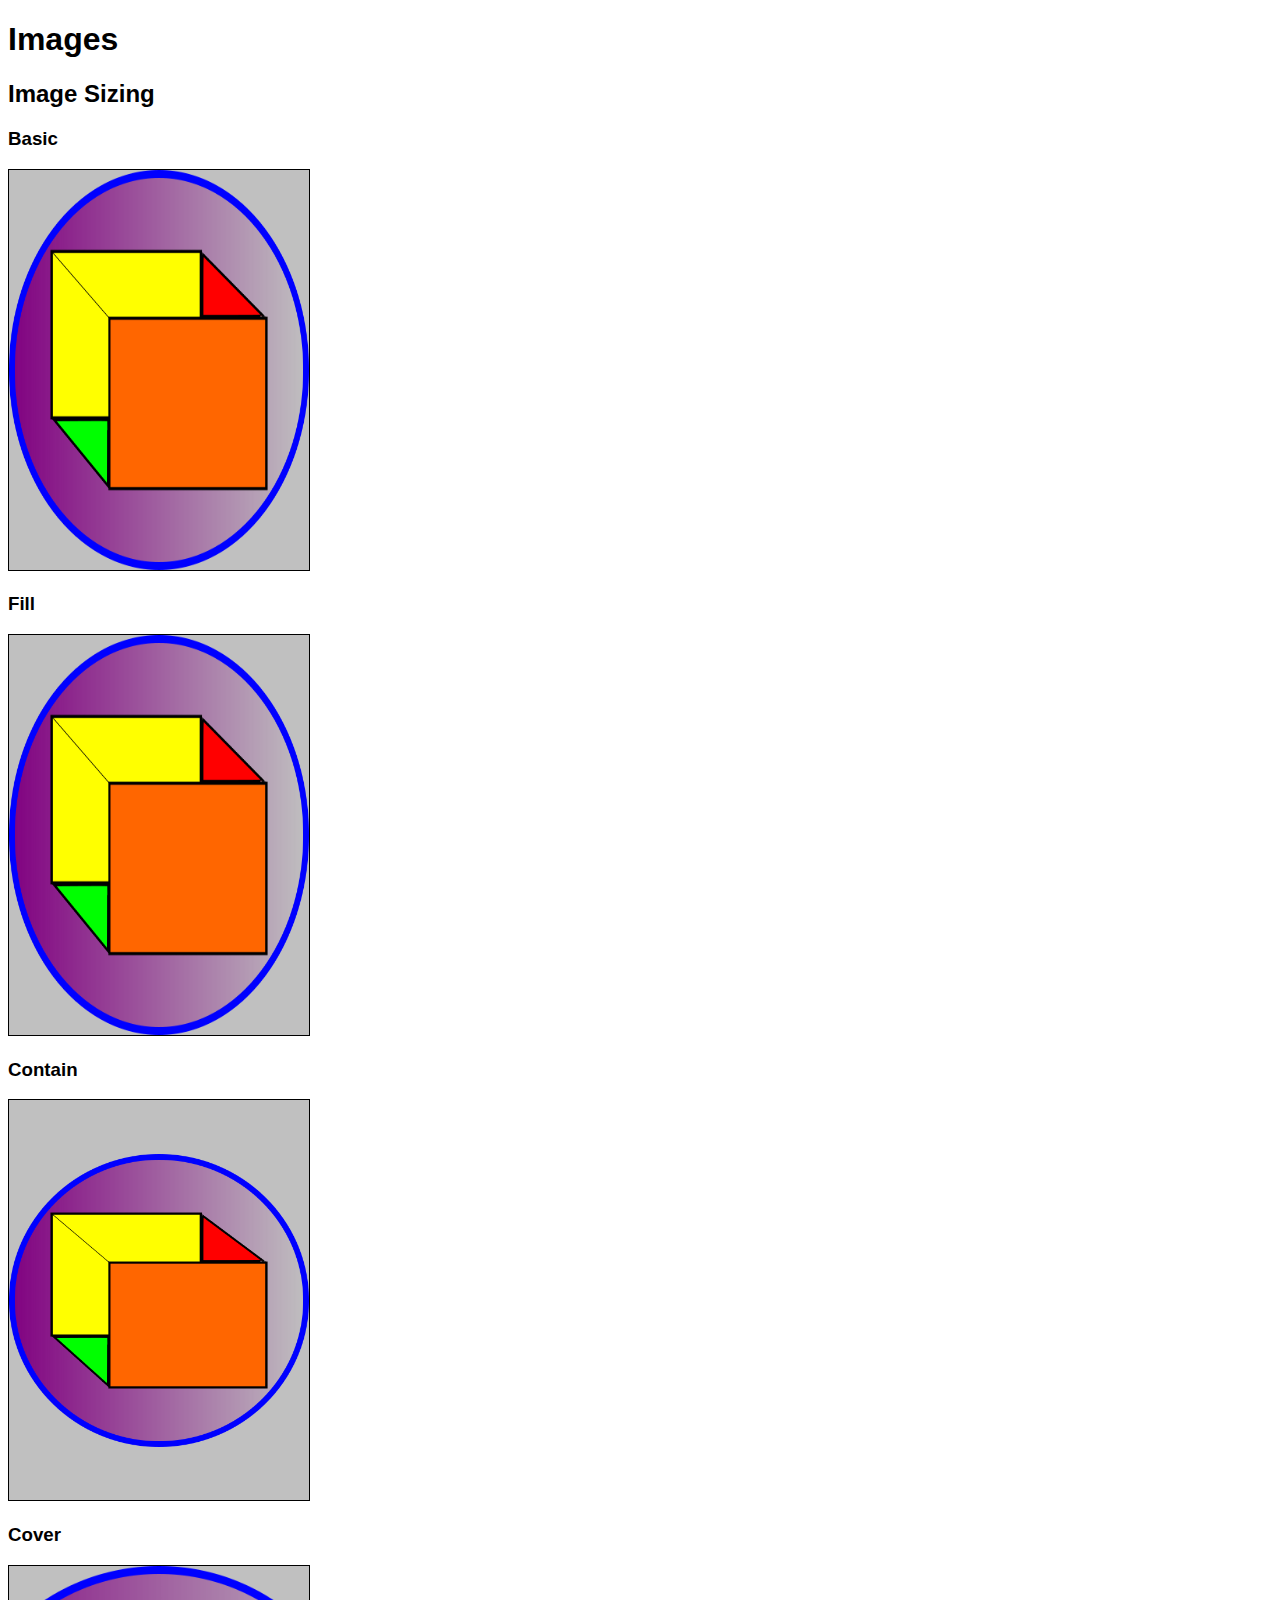
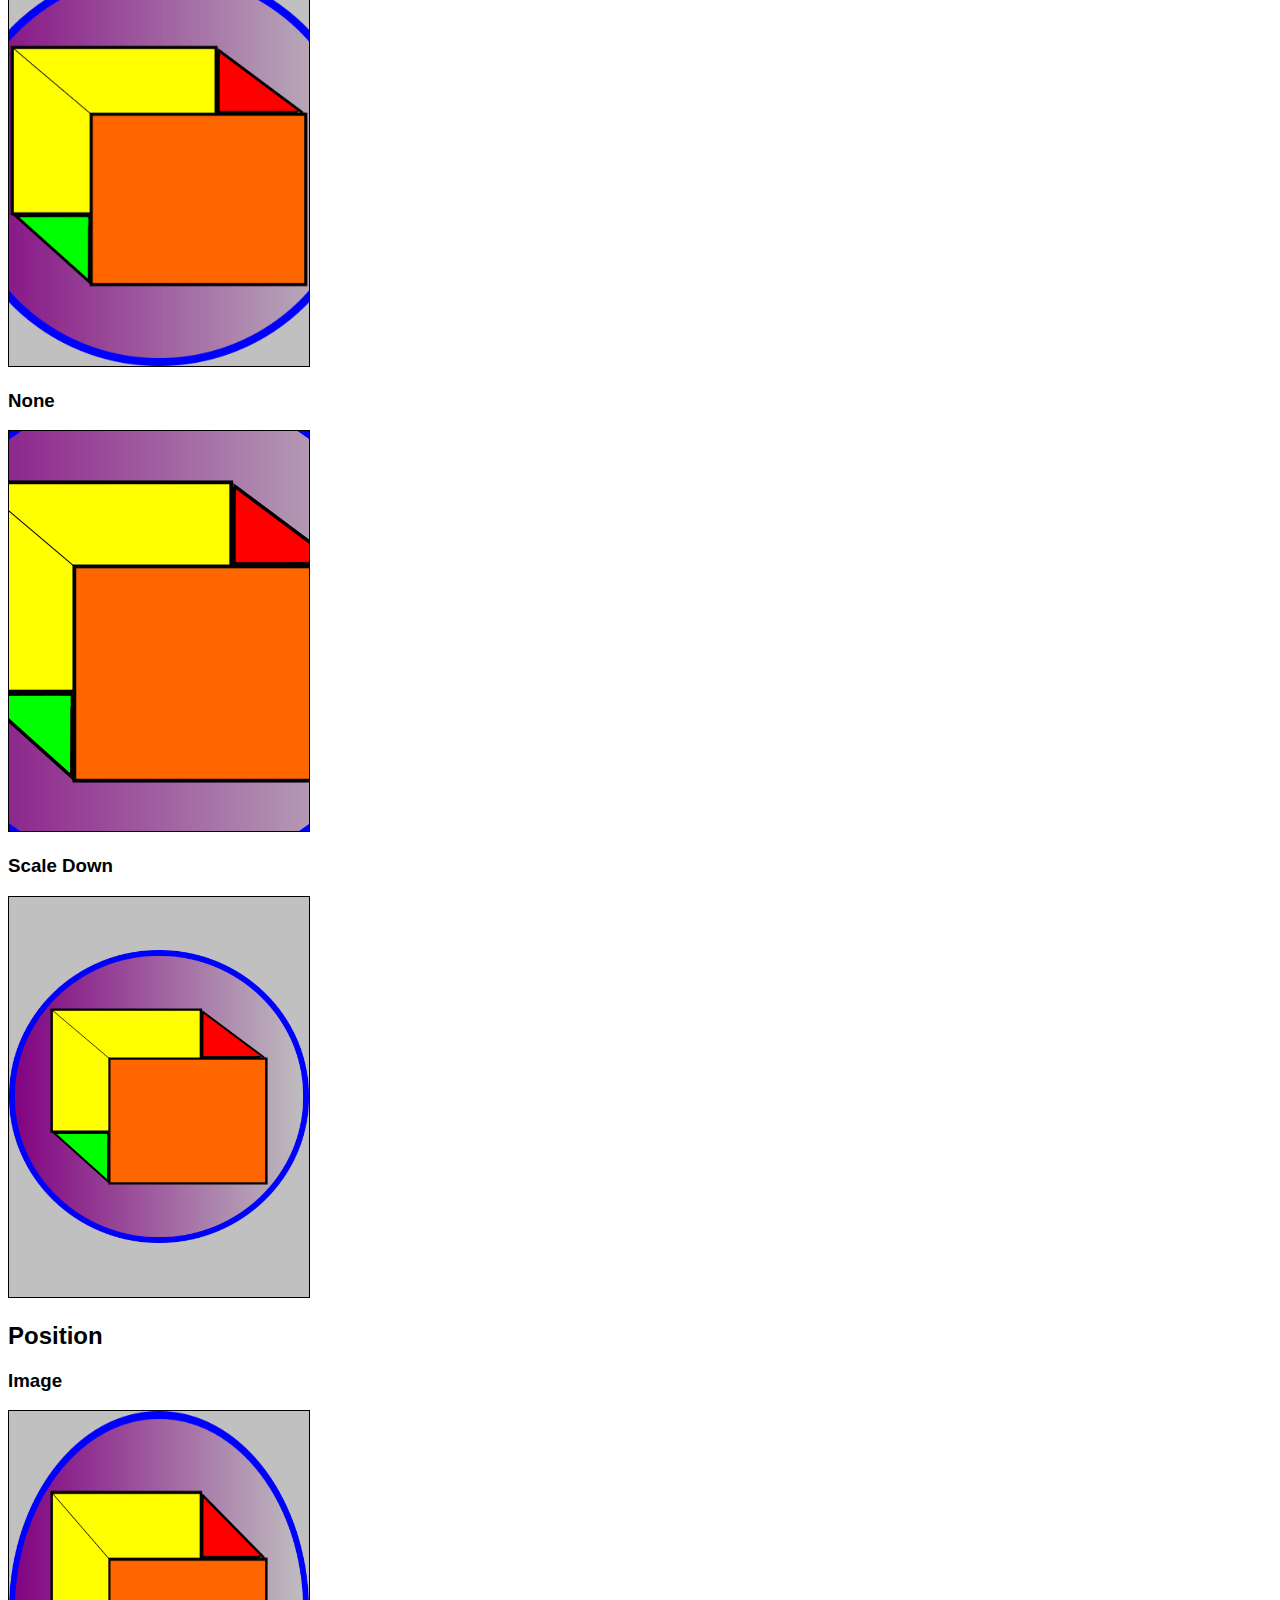
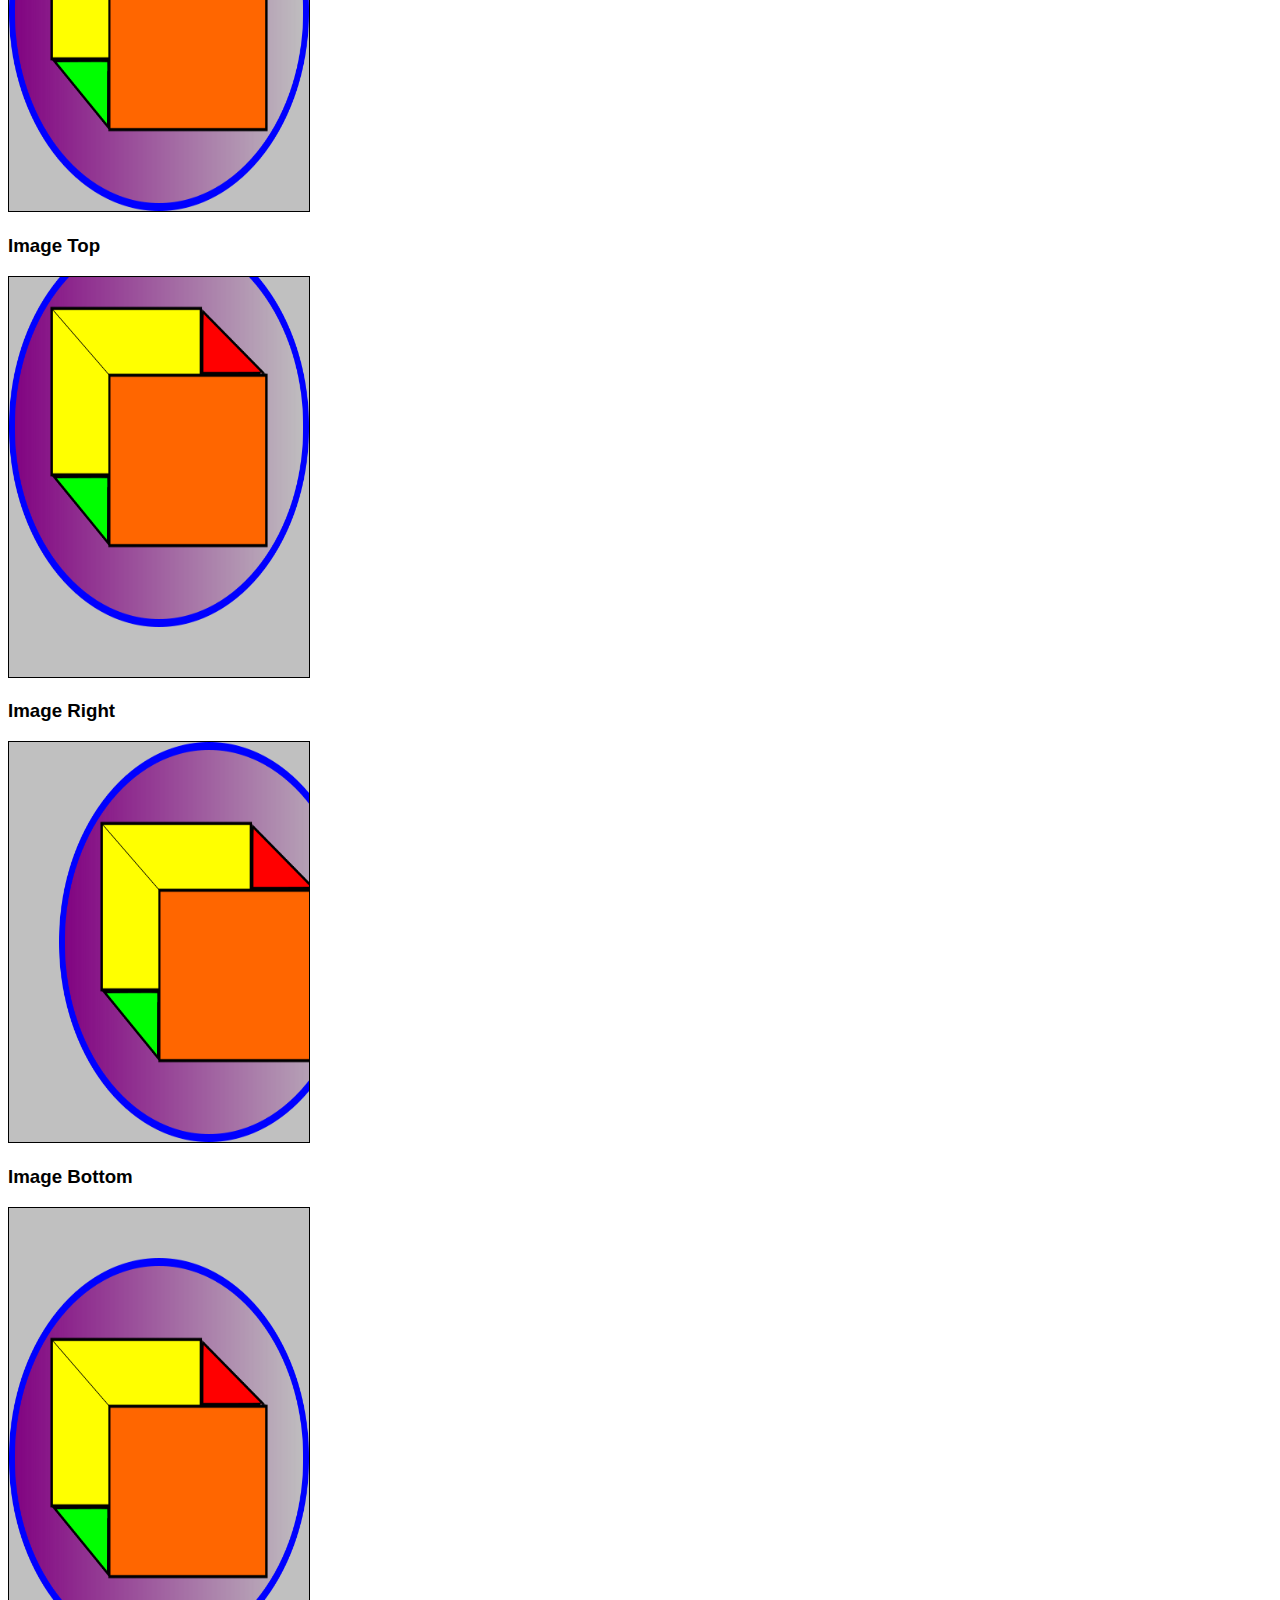
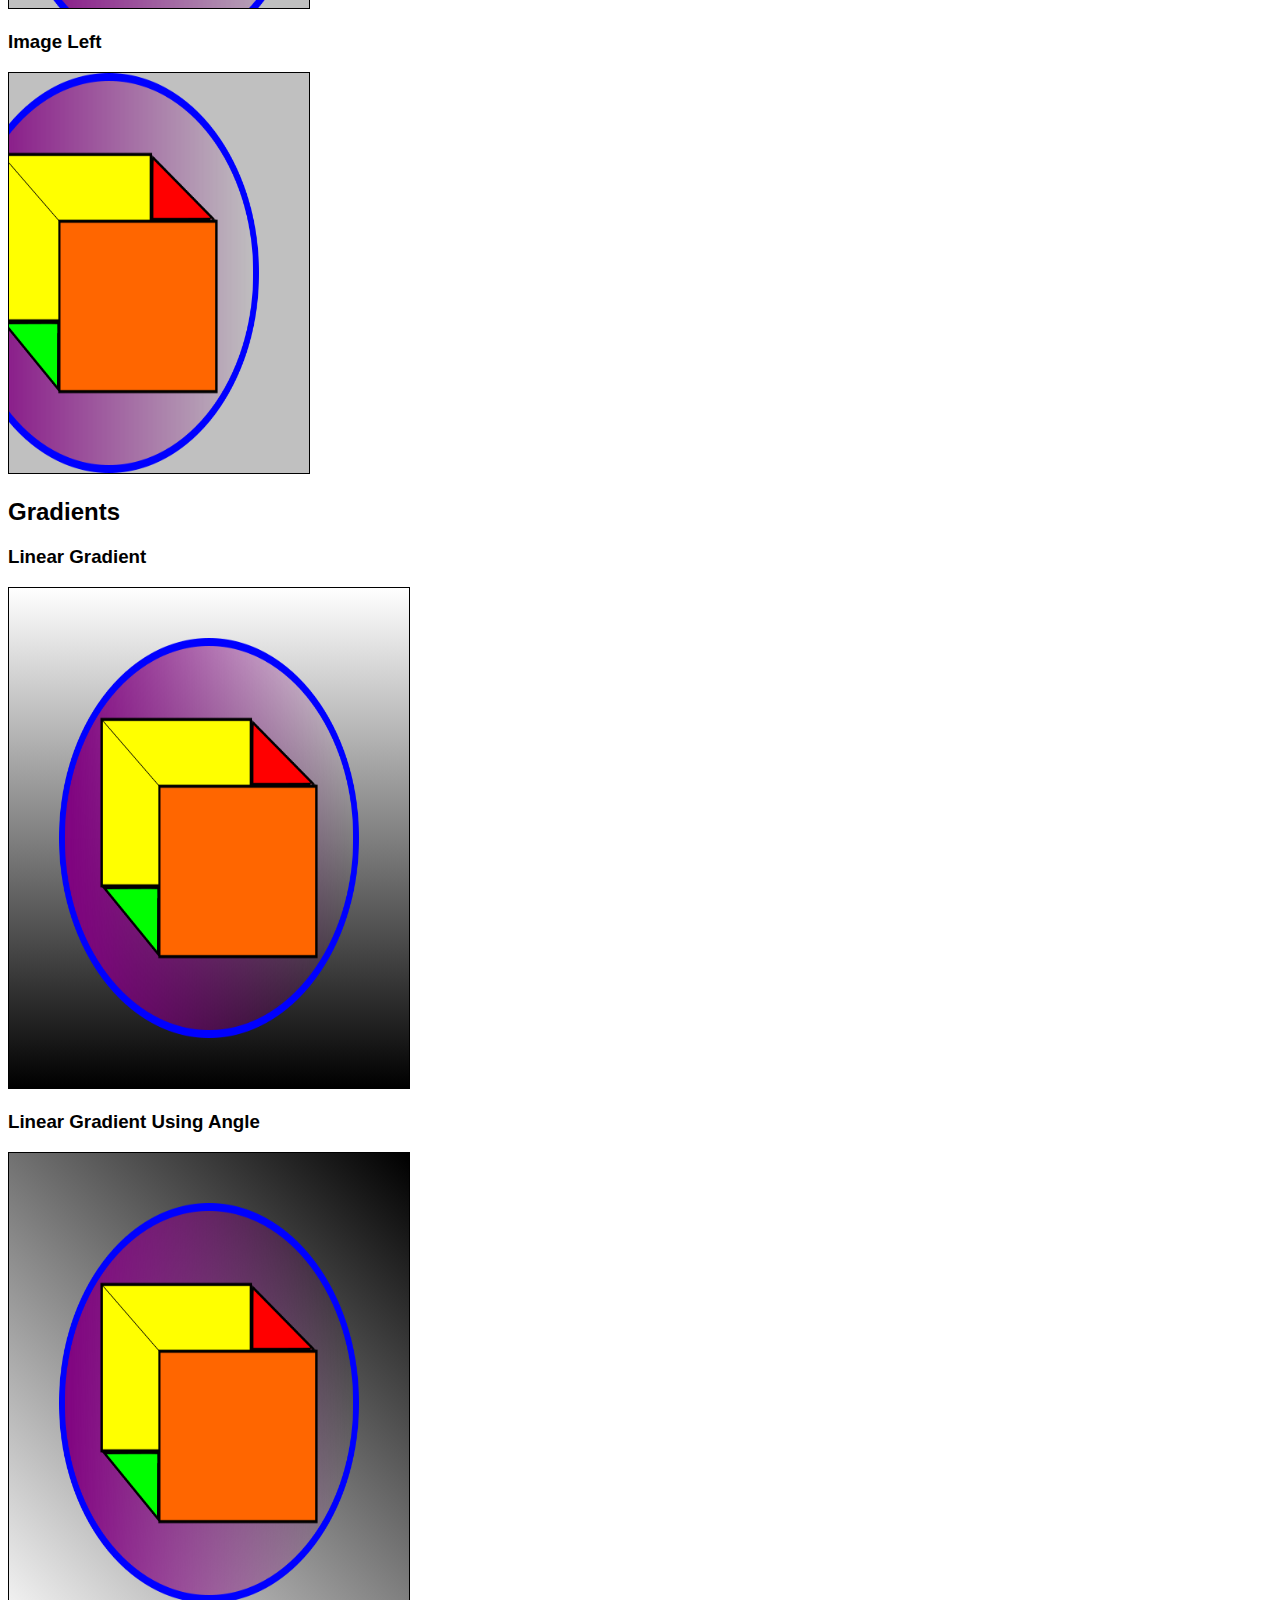
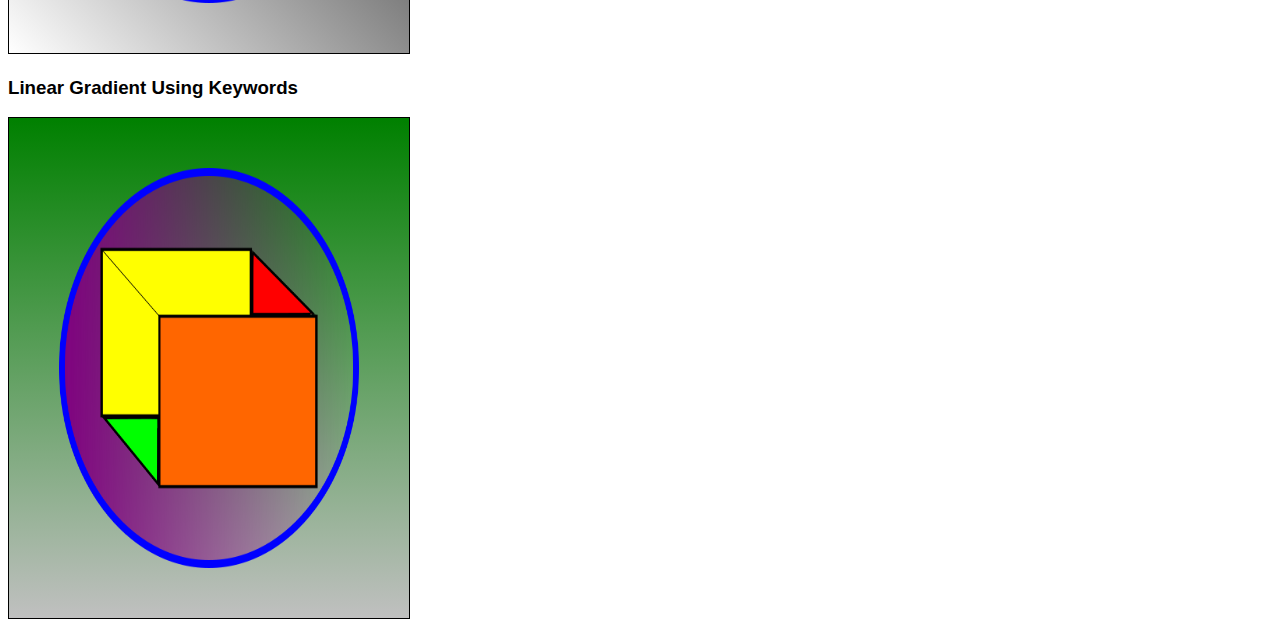
==== images.html @ 9448abd6 "creating image examples" ====
<!DOCTYPE html>
<html lang="en">
    <head>
        <meta charset="utf-8">
        <meta name="viewport" content="width=device-width, initial-scale=1.0">
        <link rel="stylesheet" href="css/style.css">
<style>
h1 {
    /* background: linear-gradient(white, gray); */
    /* background: radial-gradient(yellow, green); */
    /* background: radial-gradient(farthest-side at left bottom, yellow 50px, green); */
    /* background: url('media/small_grid.gif');
    border: 1px solid black; */
}

img {
    border: 1px solid black;
    background-color: silver;
    width: 300px;
    height: 400px;
}

.fill {
    object-fit: fill;
}
.contain {
    object-fit: contain;
}
.cover {
    object-fit: cover;
}
.none {
    object-fit: none;
}
.scale-down {
    object-fit: scale-down;
}


.position {
    object-position: 50% 50%;
}
.position_top {
    object-position: 50% -50px;
}
.position_right {
    object-position: 50px 50%;
}
.position_bottom {
    object-position: 50% 50px;
}
.position_left {
    object-position: -50px 50%;
}

.linear {
    padding: 50px;
    background: linear-gradient(white, black);
}

.angle {
    padding: 50px;
    background: linear-gradient(45deg, white, black);
}

.top {
    padding: 50px;
    background: linear-gradient(to top, silver, green);
}
</style>
    </head>
    <body>

        <section>
            <h1>Images</h1>

            <h2>Image Sizing</h2>

            <h3>Basic</h3>
            <img src='media/box_circle.png' alt='A drawing of a box in a circle' width="503" height="515">
            <h3>Fill</h3>
            <img class="fill" src='media/box_circle.png' alt='A drawing of a box in a circle' width="503" height="515">
            <h3>Contain</h3>
            <img class="contain" src='media/box_circle.png' alt='A drawing of a box in a circle' width="503" height="515">
            <h3>Cover</h3>
            <img class="cover" src='media/box_circle.png' alt='A drawing of a box in a circle' width="503" height="515">
            <h3>None</h3>
            <img class="none" src='media/box_circle.png' alt='A drawing of a box in a circle' width="503" height="515">
            <h3>Scale Down</h3>
            <img class="scale-down" src='media/box_circle.png' alt='A drawing of a box in a circle' width="503" height="515">

            <h2>Position</h2>
            <h3>Image</h3>
            <img class="position" src='media/box_circle.png' alt='A drawing of a box in a circle' width="503" height="515">
            <h3>Image Top</h3>
            <img class="position_top" src='media/box_circle.png' alt='A drawing of a box in a circle' width="503" height="515">
            <h3>Image Right</h3>
            <img class="position_right" src='media/box_circle.png' alt='A drawing of a box in a circle' width="503" height="515">
            <h3>Image Bottom</h3>
            <img class="position_bottom" src='media/box_circle.png' alt='A drawing of a box in a circle' width="503" height="515">
            <h3>Image Left</h3>
            <img class="position_left" src='media/box_circle.png' alt='A drawing of a box in a circle' width="503" height="515">

            <h2>Gradients</h2>
            <h3>Linear Gradient</h3>
            <img class="linear" src='media/box_circle.png' alt='A drawing of a box in a circle'>
            <h3>Linear Gradient Using Angle</h3>
            <img class="angle" src='media/box_circle.png' alt='A drawing of a box in a circle'>
            <h3>Linear Gradient Using Keywords</h3>
            <img class="top" src='media/box_circle.png' alt='A drawing of a box in a circle'>



        </section>

    </body>
</html>
---- css/style.css ----
html {
    font-family: sans-serif;
    font-style: normal;
  }
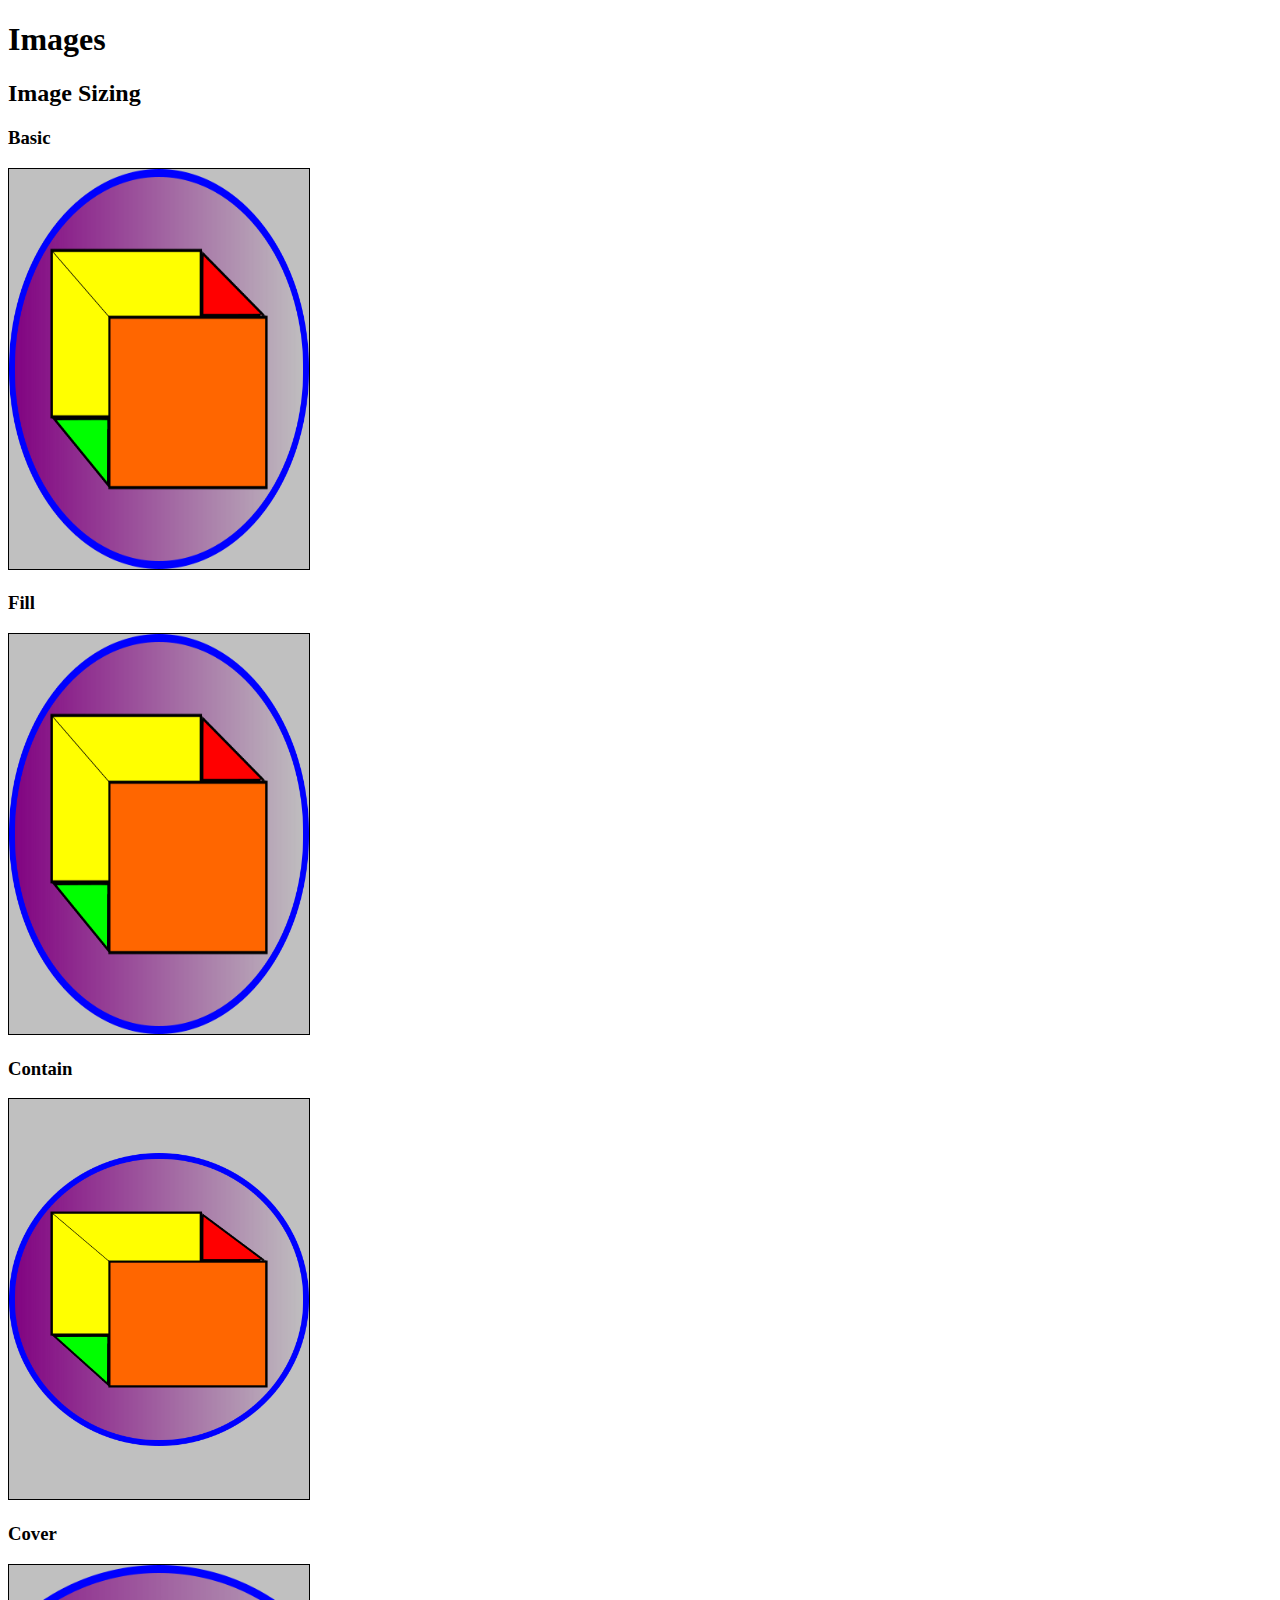
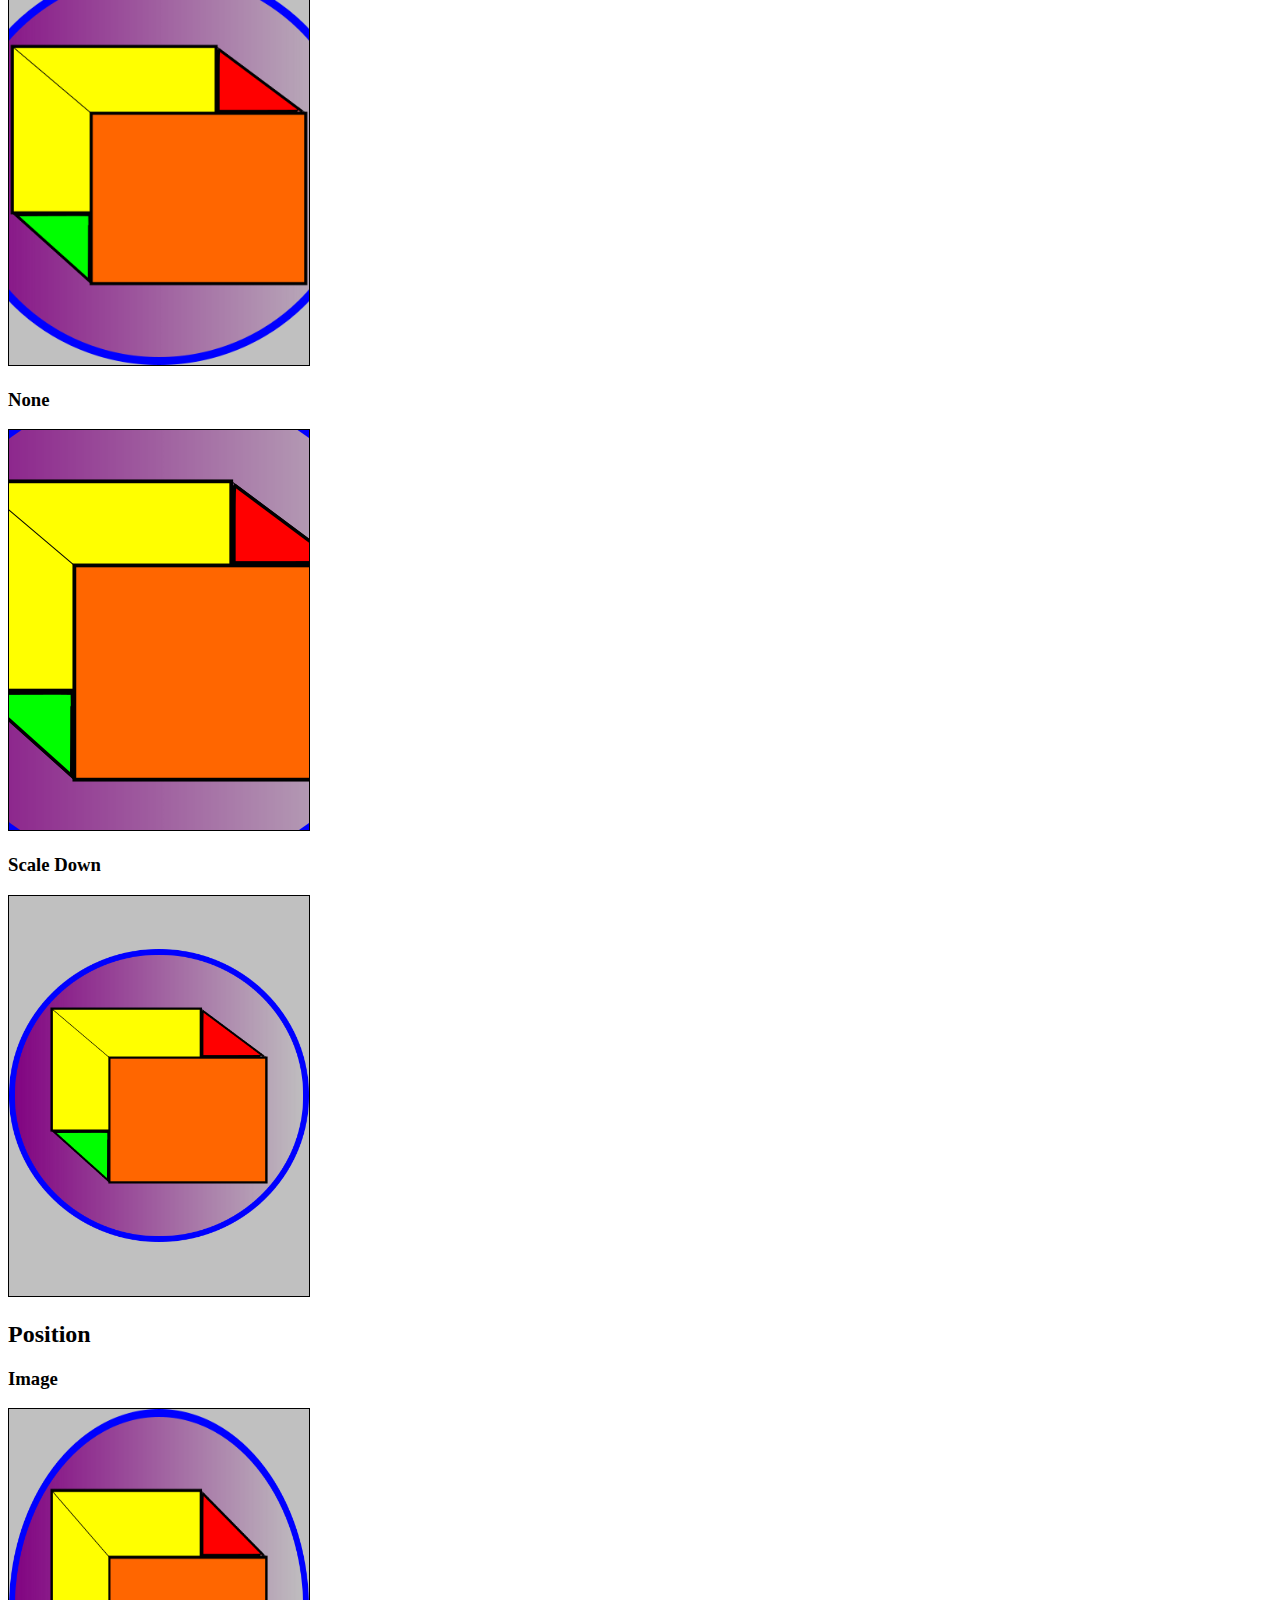
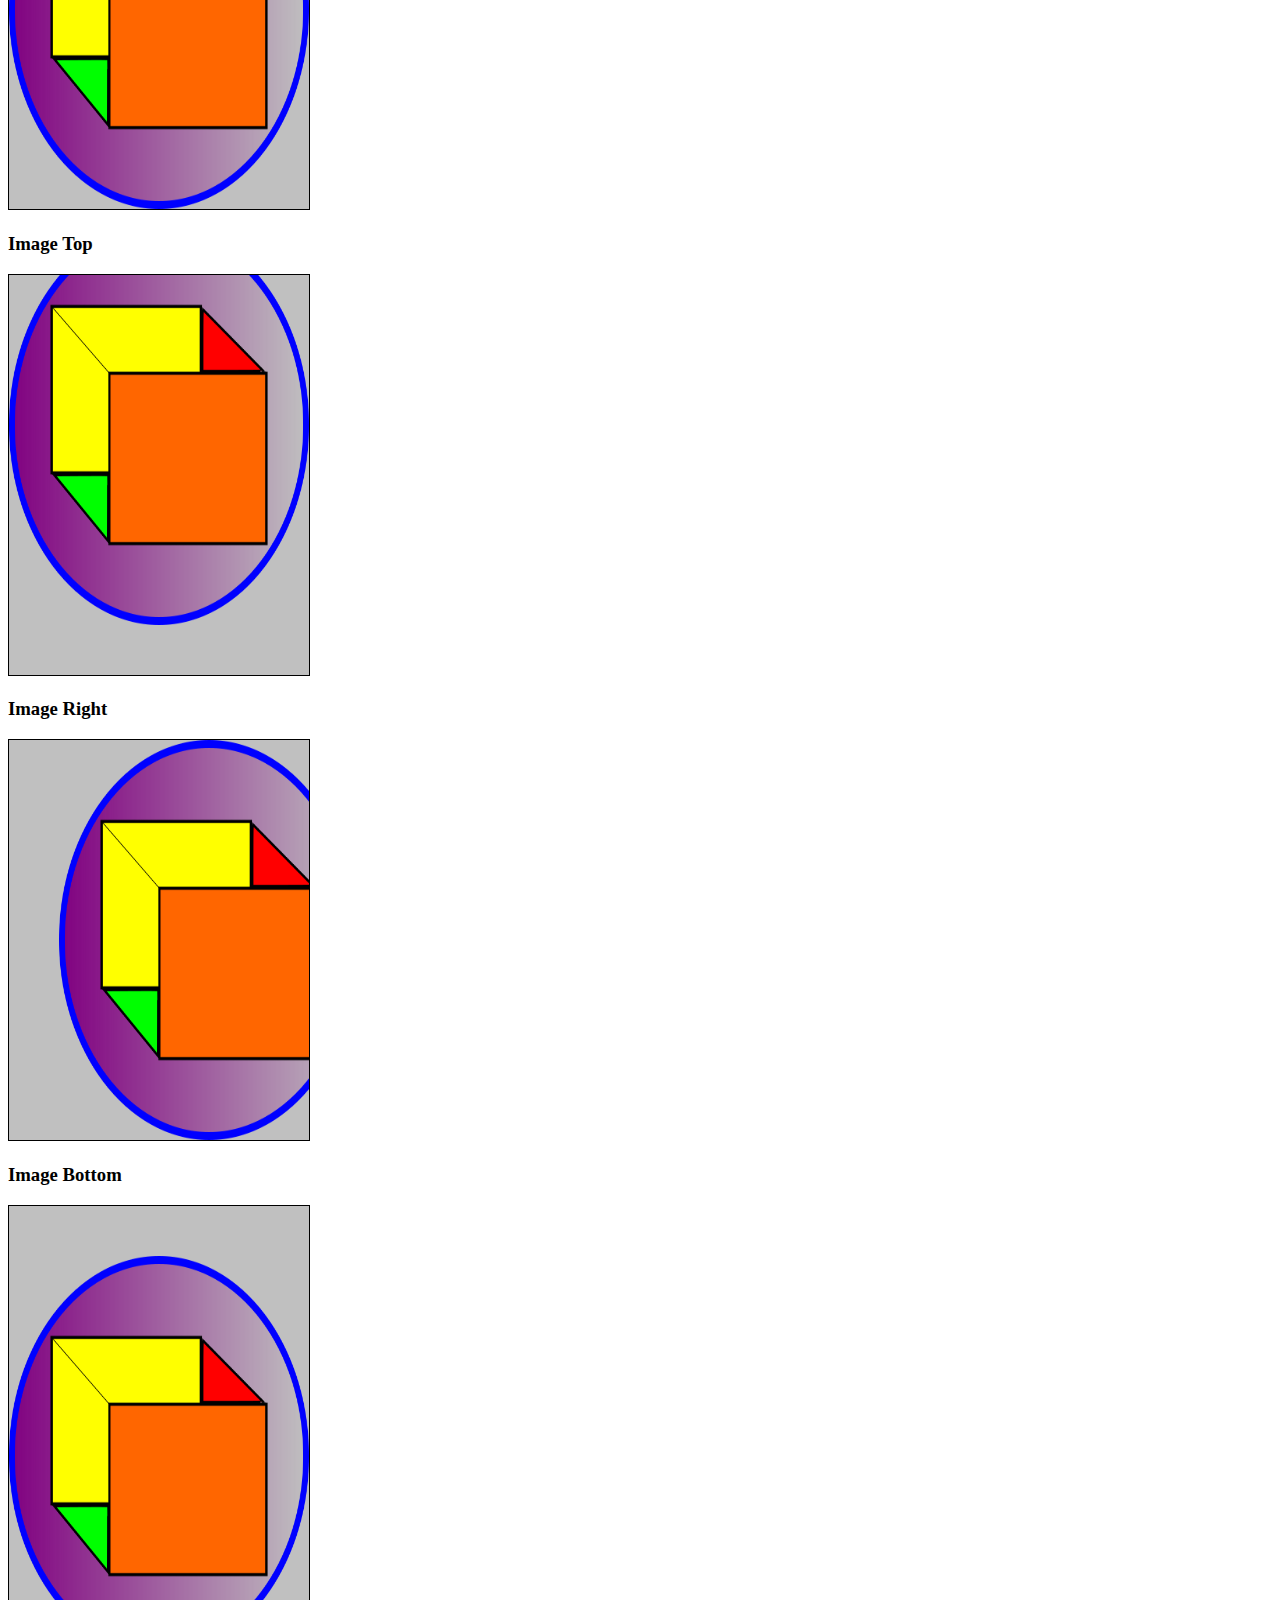
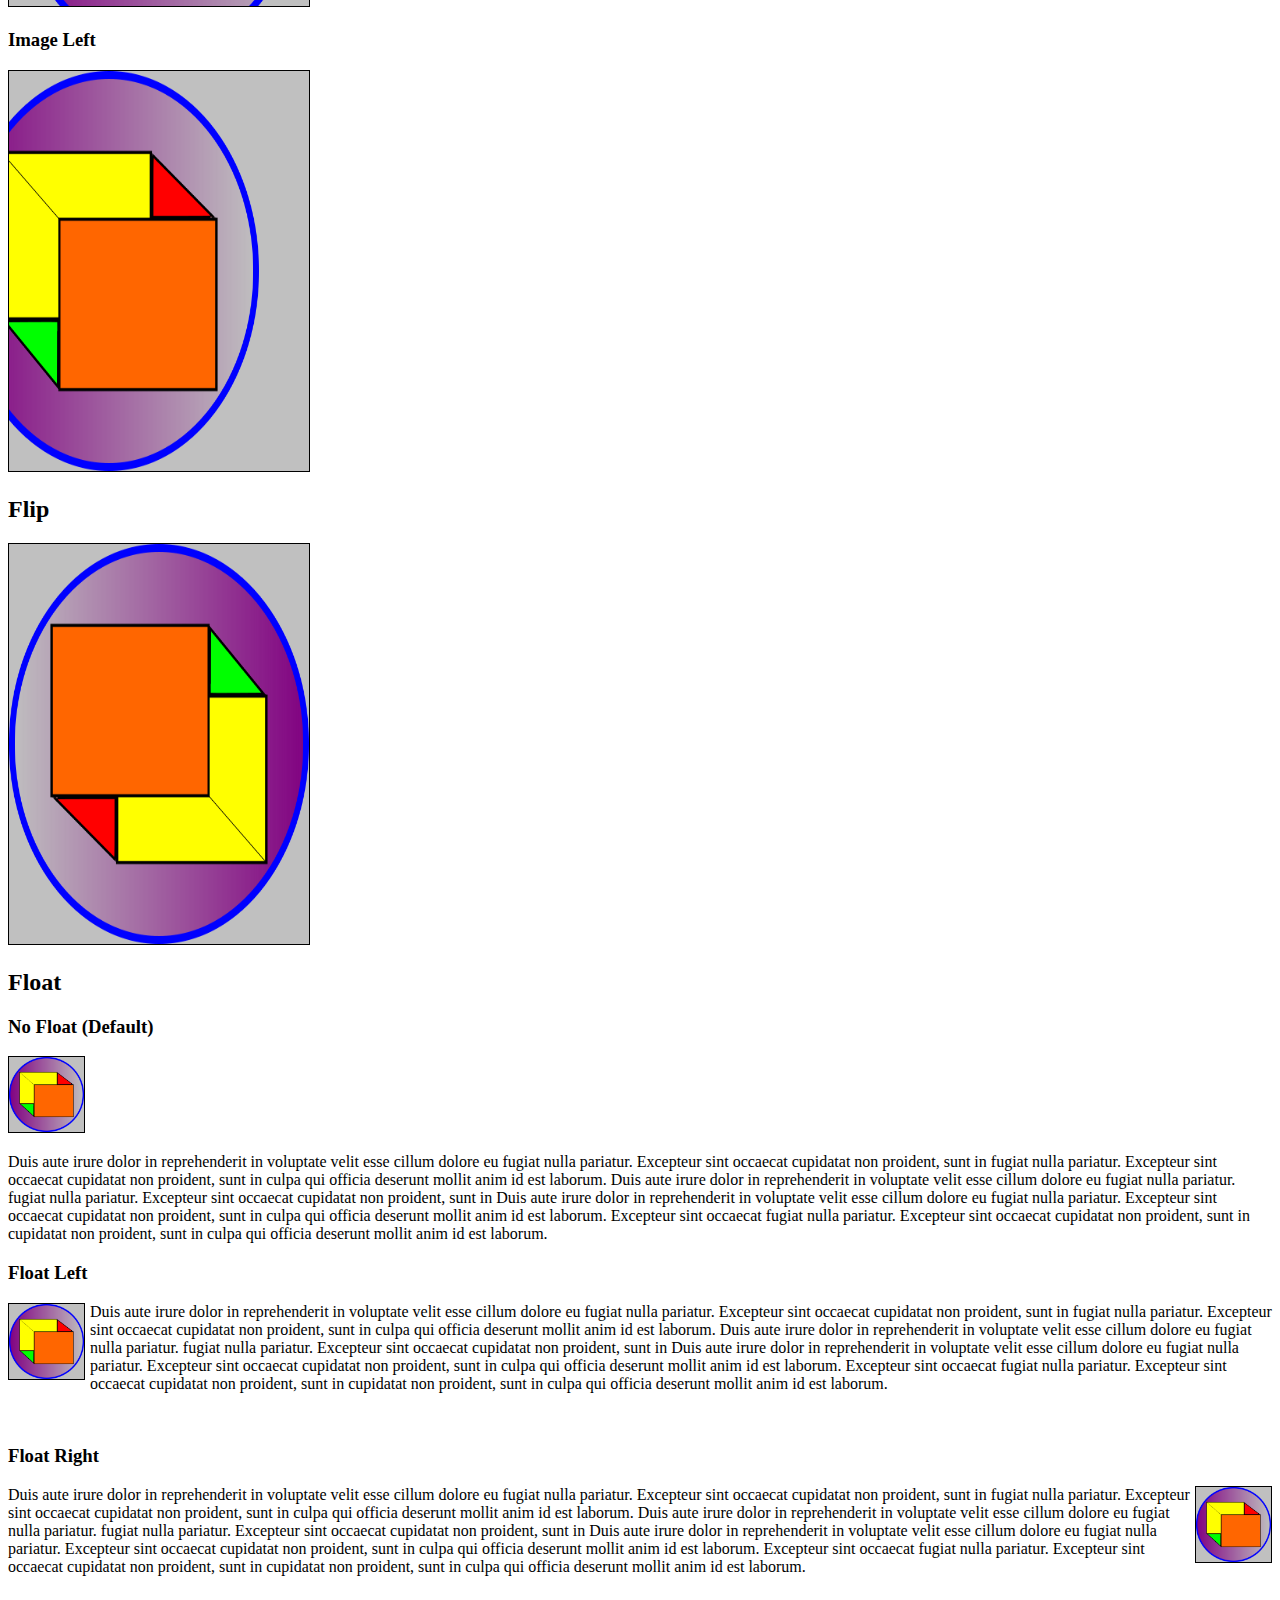
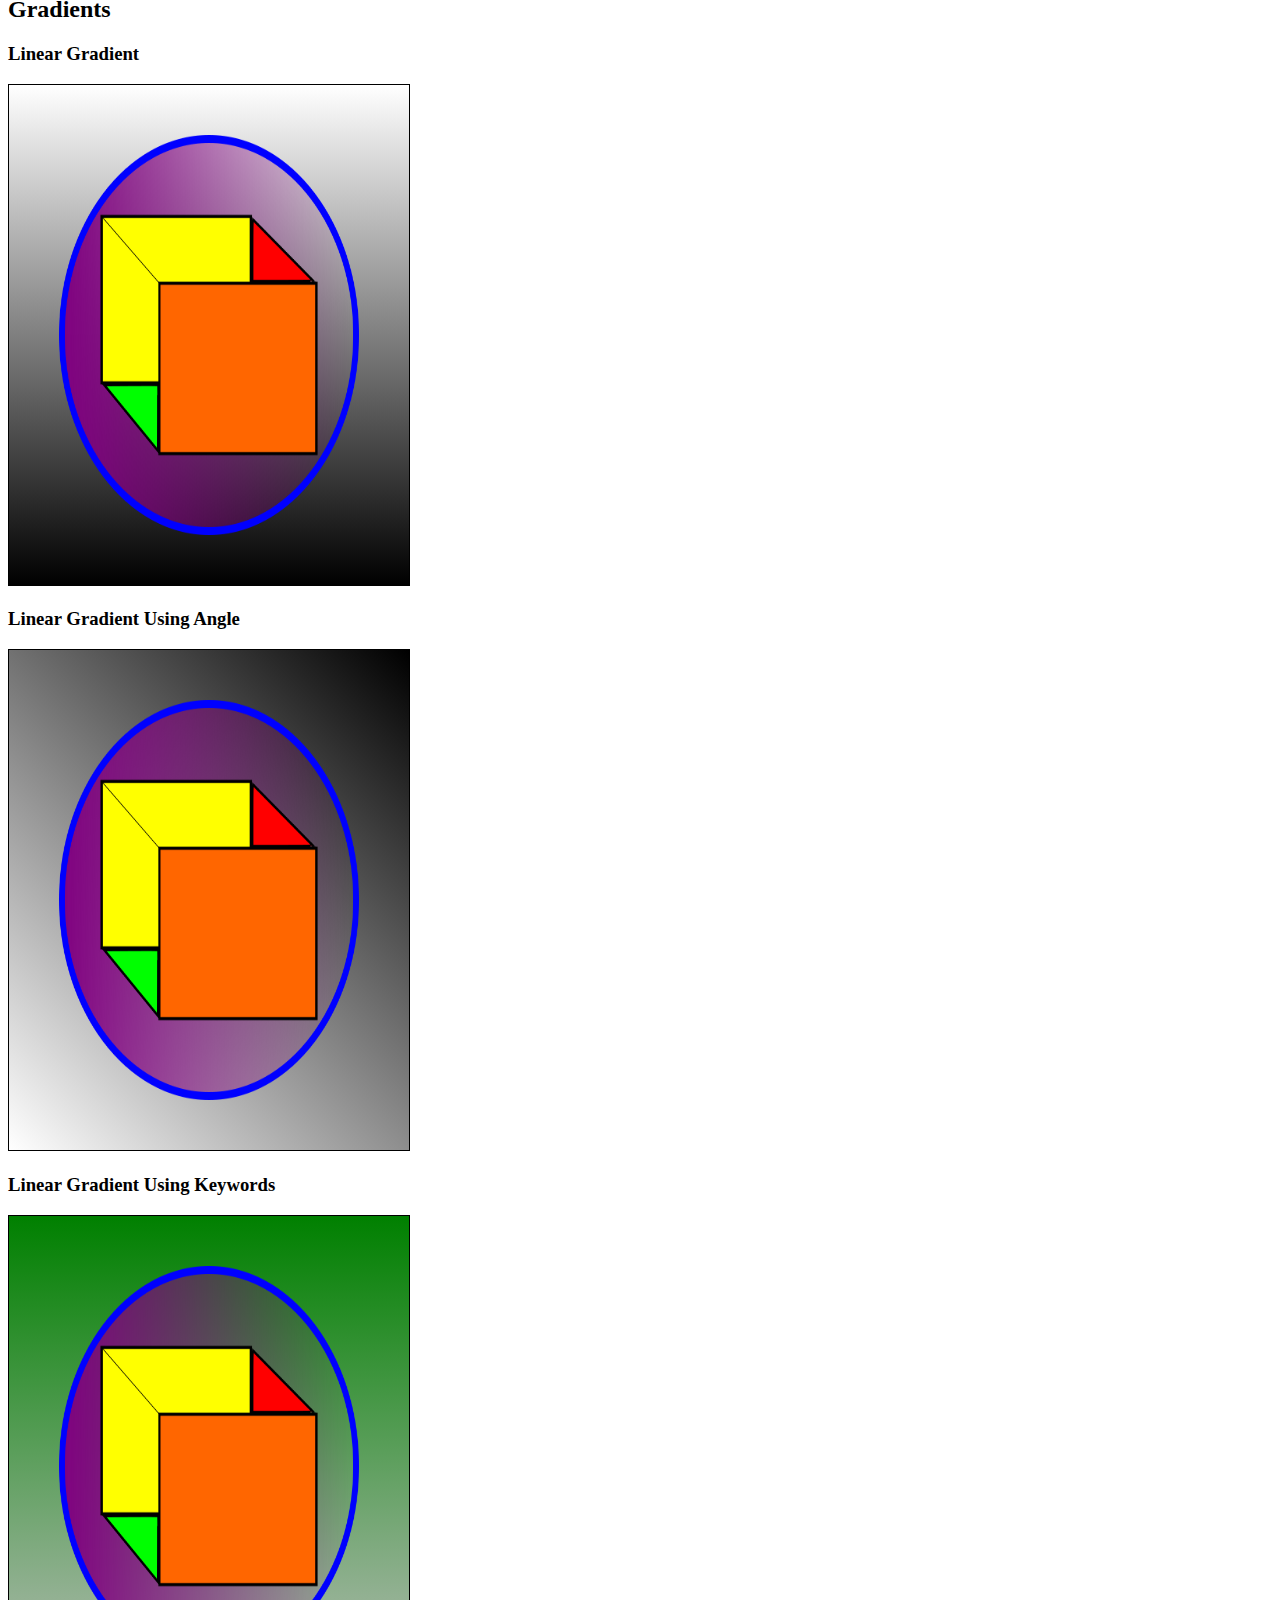
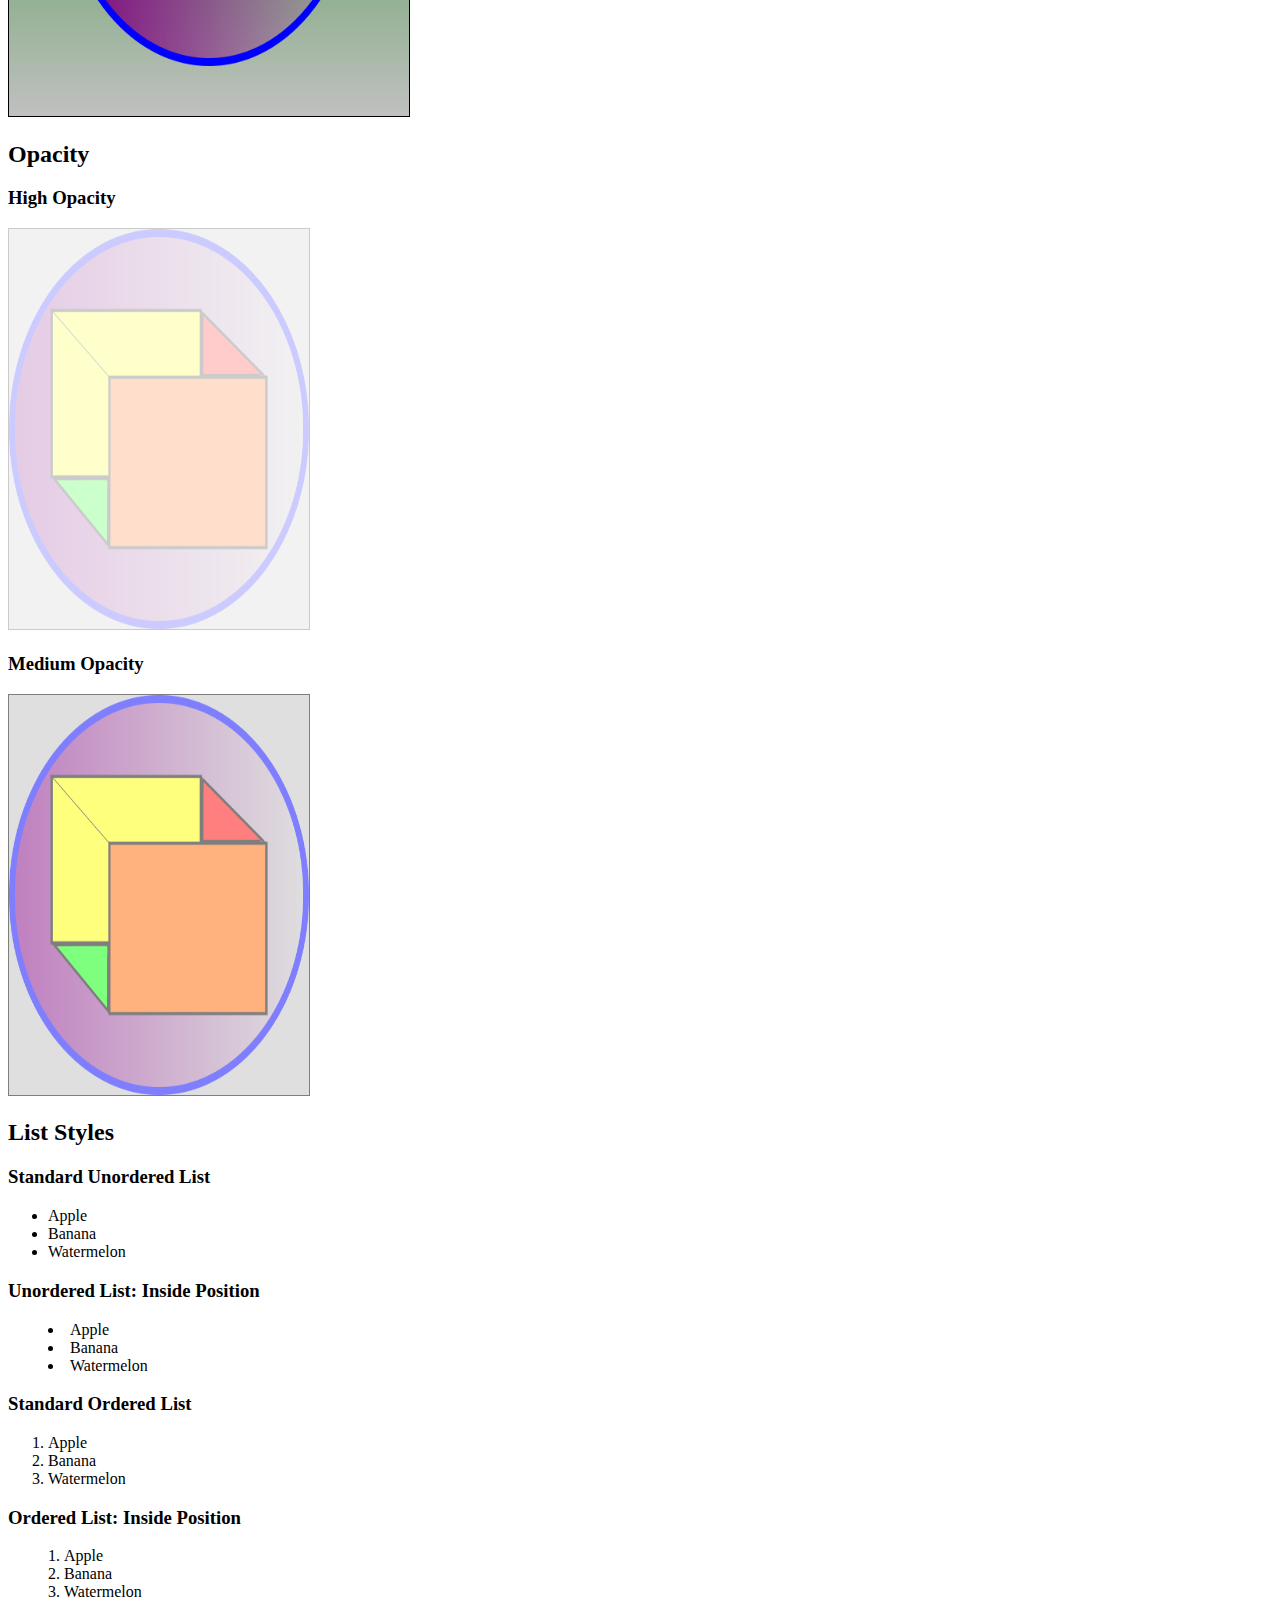
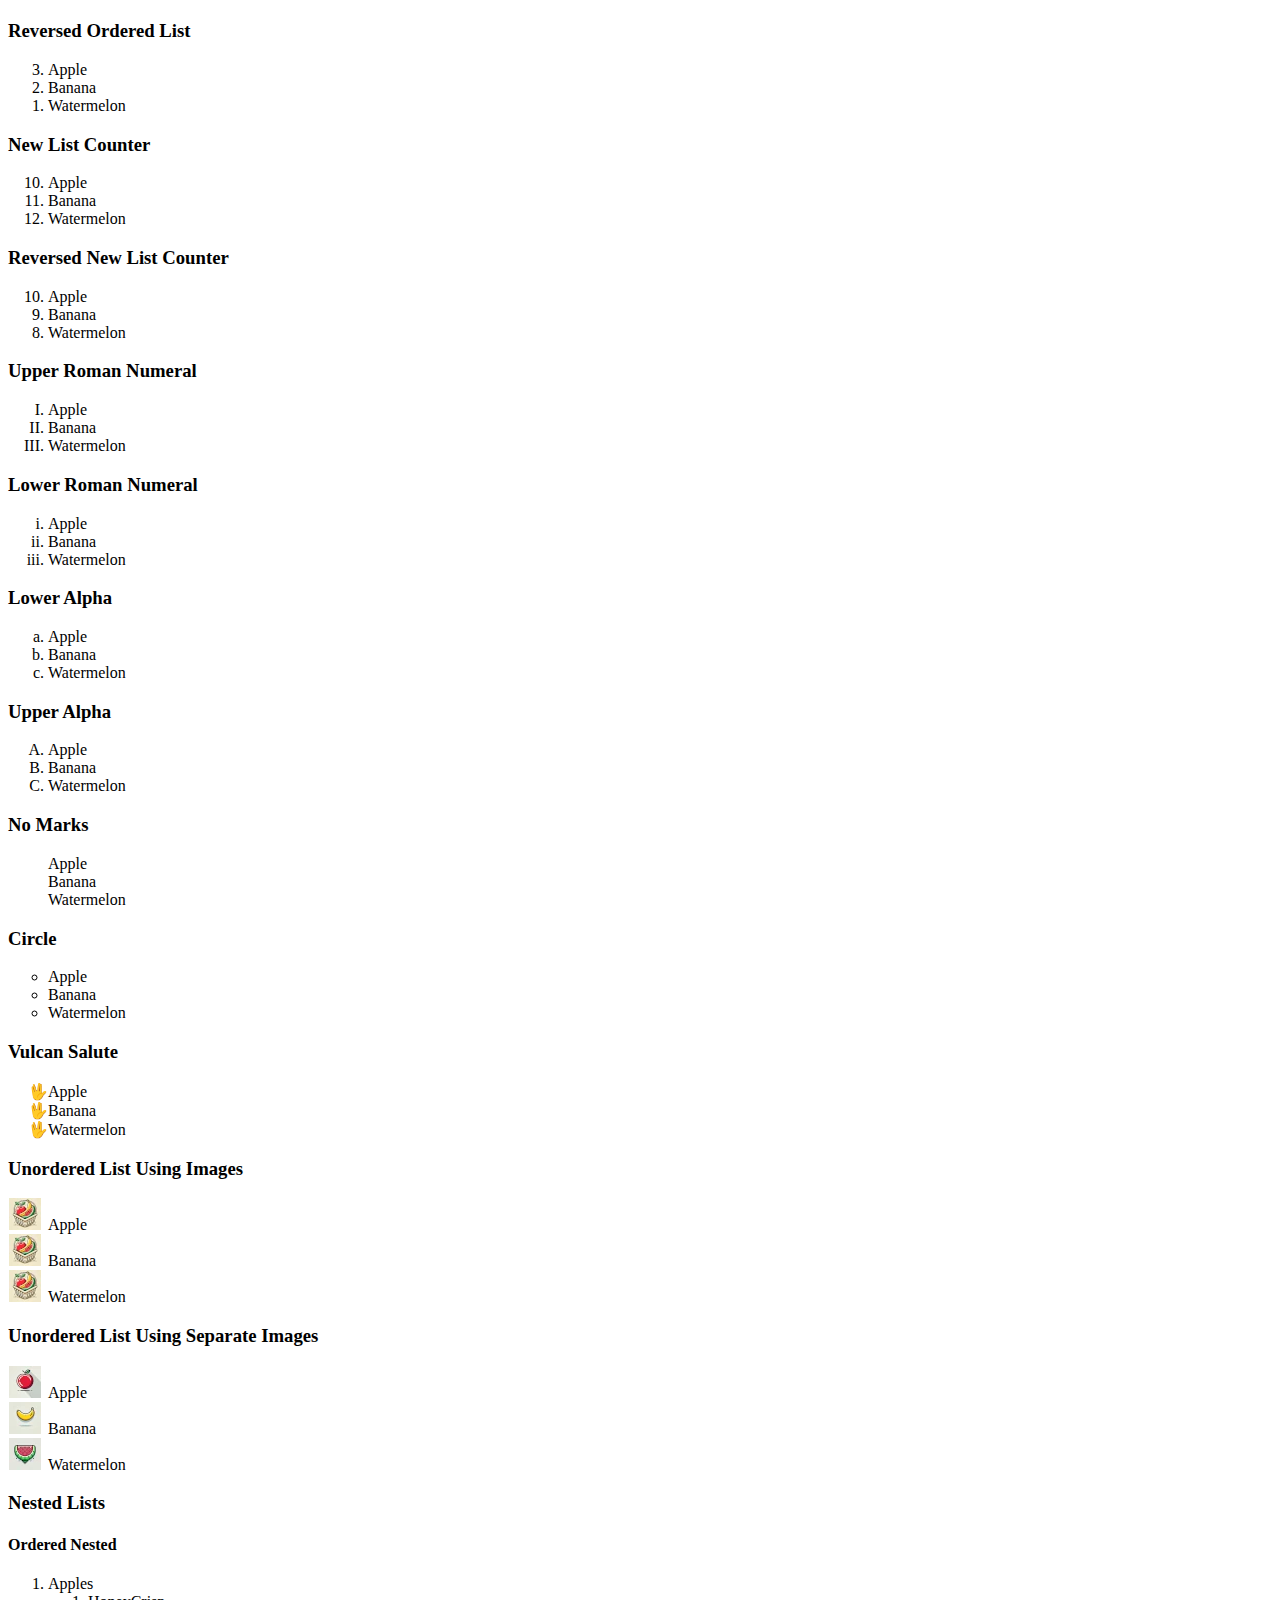
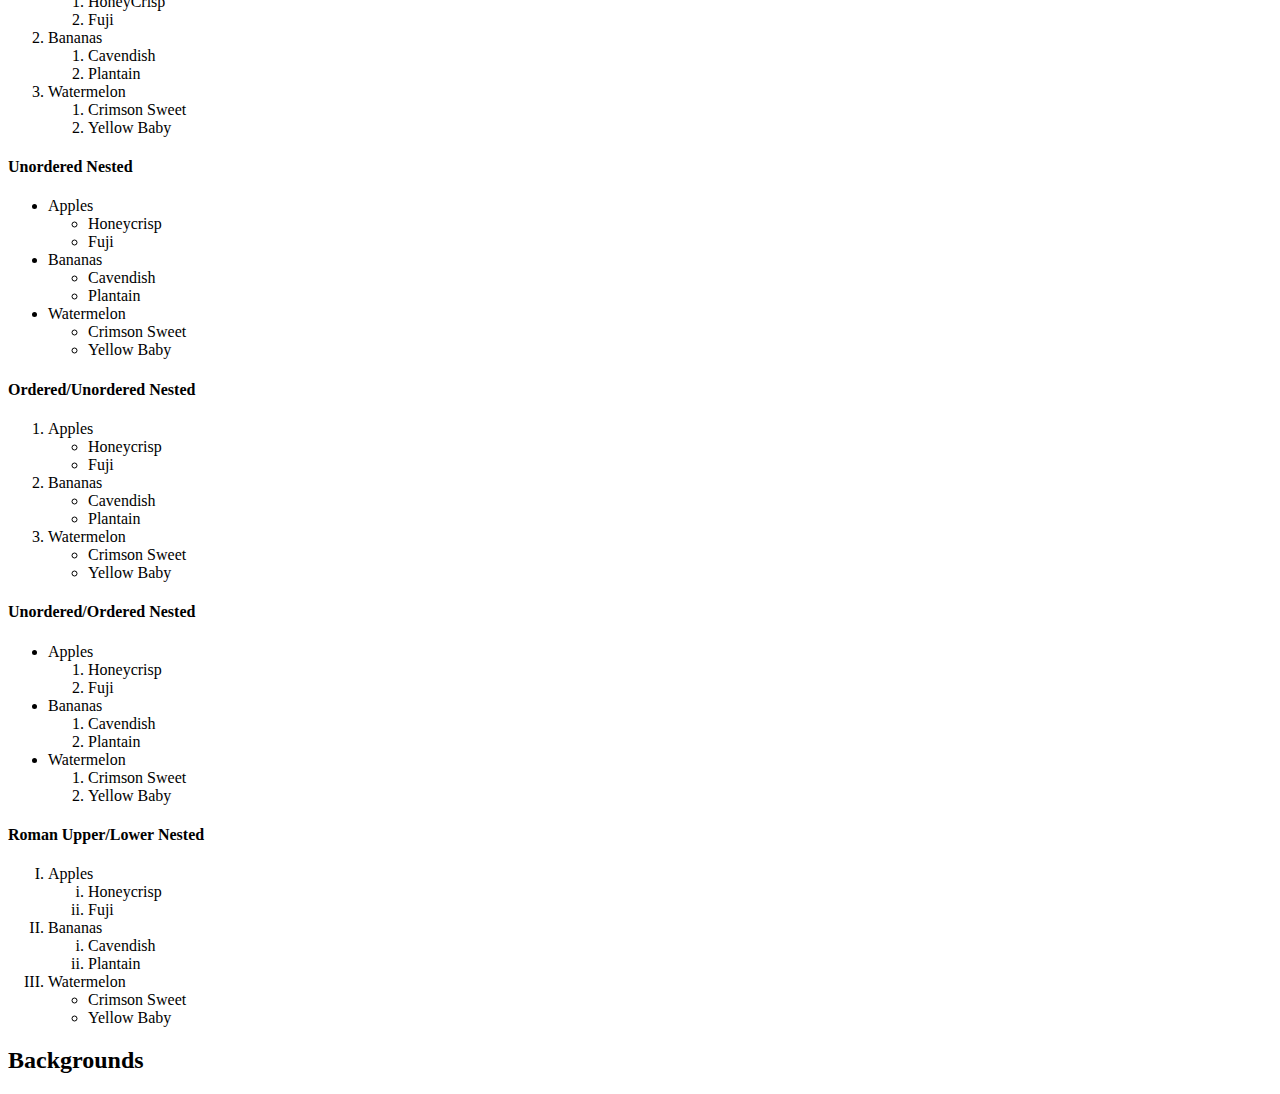
==== commit eaaf8ebc: "updated" ====
--- a/images.html
+++ b/images.html
@@ -3,14 +3,31 @@
     <head>
         <meta charset="utf-8">
         <meta name="viewport" content="width=device-width, initial-scale=1.0">
-        <link rel="stylesheet" href="css/style.css">
 <style>
-h1 {
+html {
+
     /* background: linear-gradient(white, gray); */
+
     /* background: radial-gradient(yellow, green); */
+
     /* background: radial-gradient(farthest-side at left bottom, yellow 50px, green); */
-    /* background: url('media/small_grid.gif');
-    border: 1px solid black; */
+
+    /* background: url('media/small_grid.gif'); */
+
+    /* background: url('media/squiggly.png');
+    background-repeat: no-repeat; */
+    
+    /* background: url('media/squiggly.png');
+    background-repeat: repeat-x;
+    background-position: center; */
+
+    /* background: url('media/squiggly.png');
+    background-repeat: repeat-y;
+    background-position: center; */
+
+    /* background: url('media/squiggly.png');
+    background-repeat: repeat-x;
+    background-attachment: fixed; */
 }
 
 img {
@@ -23,6 +40,7 @@
 .fill {
     object-fit: fill;
 }
+
 .contain {
     object-fit: contain;
 }
@@ -51,6 +69,33 @@
 }
 .position_left {
     object-position: -50px 50%;
+}
+
+.flip {
+    transform: rotate(0.5turn);
+}
+
+.small {
+	width: 75px;
+	height: 75px;
+}
+
+.left_float {
+	width: 75px;
+	height: 75px;
+	float: left;
+	margin-right: 5px;
+}
+
+.right_float {
+	width: 75px;
+	height: 75px;
+	float: right;
+	margin-left: 5px;
+}
+
+.clear {
+	clear: left;
 }
 
 .linear {
@@ -67,6 +112,63 @@
     padding: 50px;
     background: linear-gradient(to top, silver, green);
 }
+
+.opacity_low {
+    opacity: 0.2;
+}
+
+.opacity_med {
+    opacity: 0.5;
+}
+
+.fruit_basket {
+    list-style-image: url('media/fruit.webp');
+}
+
+.apple {
+    list-style-image: url('media/apple.webp');
+}
+
+.banana {
+    list-style-image: url('media/banana.webp');
+}
+
+.watermelon {
+    list-style-image: url('media/watermelon.webp');
+}
+
+.inside {
+    list-style-position: inside;
+}
+
+.roman_upper {
+    list-style-type: upper-roman;
+}
+
+.roman_lower {
+    list-style-type: lower-roman;
+}
+
+.no_marks {
+    list-style-type: none;
+}
+
+.circle {
+    list-style-type: circle;
+}
+
+.vulcan {
+    list-style-type: "\1F596";
+}
+
+.alpha_lower {
+    list-style-type: lower-alpha;
+}
+
+.alpha_upper {
+    list-style-type: upper-alpha;
+}
+
 </style>
     </head>
     <body>
@@ -77,29 +179,79 @@
             <h2>Image Sizing</h2>
 
             <h3>Basic</h3>
-            <img src='media/box_circle.png' alt='A drawing of a box in a circle' width="503" height="515">
+            <img src='media/box_circle.png' alt='A drawing of a box in a circle'>
             <h3>Fill</h3>
-            <img class="fill" src='media/box_circle.png' alt='A drawing of a box in a circle' width="503" height="515">
+            <img class="fill" src='media/box_circle.png' alt='A drawing of a box in a circle'>
             <h3>Contain</h3>
-            <img class="contain" src='media/box_circle.png' alt='A drawing of a box in a circle' width="503" height="515">
+            <img class="contain" src='media/box_circle.png' alt='A drawing of a box in a circle'>
             <h3>Cover</h3>
-            <img class="cover" src='media/box_circle.png' alt='A drawing of a box in a circle' width="503" height="515">
+            <img class="cover" src='media/box_circle.png' alt='A drawing of a box in a circle'>
             <h3>None</h3>
-            <img class="none" src='media/box_circle.png' alt='A drawing of a box in a circle' width="503" height="515">
+            <img class="none" src='media/box_circle.png' alt='A drawing of a box in a circle'>
             <h3>Scale Down</h3>
-            <img class="scale-down" src='media/box_circle.png' alt='A drawing of a box in a circle' width="503" height="515">
+            <img class="scale-down" src='media/box_circle.png' alt='A drawing of a box in a circle'>
 
             <h2>Position</h2>
             <h3>Image</h3>
-            <img class="position" src='media/box_circle.png' alt='A drawing of a box in a circle' width="503" height="515">
+            <img class="position" src='media/box_circle.png' alt='A drawing of a box in a circle'>
             <h3>Image Top</h3>
-            <img class="position_top" src='media/box_circle.png' alt='A drawing of a box in a circle' width="503" height="515">
+            <img class="position_top" src='media/box_circle.png' alt='A drawing of a box in a circle'>
             <h3>Image Right</h3>
-            <img class="position_right" src='media/box_circle.png' alt='A drawing of a box in a circle' width="503" height="515">
+            <img class="position_right" src='media/box_circle.png' alt='A drawing of a box in a circle'>
             <h3>Image Bottom</h3>
-            <img class="position_bottom" src='media/box_circle.png' alt='A drawing of a box in a circle' width="503" height="515">
+            <img class="position_bottom" src='media/box_circle.png' alt='A drawing of a box in a circle'>
             <h3>Image Left</h3>
-            <img class="position_left" src='media/box_circle.png' alt='A drawing of a box in a circle' width="503" height="515">
+            <img class="position_left" src='media/box_circle.png' alt='A drawing of a box in a circle'>
+
+            <h2>Flip</h2>
+            <img class="flip" src='media/box_circle.png' alt='A drawing of a box in a circle'>
+            
+            <h2>Float</h2>
+			<h3>No Float (Default)</h3>
+			<img class="small" src='media/box_circle.png' alt='A drawing of a box in a circle'>
+            <p>Duis aute irure dolor in reprehenderit in voluptate velit esse cillum dolore eu
+			fugiat nulla pariatur. Excepteur sint occaecat cupidatat non proident, sunt in
+			fugiat nulla pariatur. Excepteur sint occaecat cupidatat non proident, sunt in
+			culpa qui officia deserunt mollit anim id est laborum. Duis aute irure dolor in
+			reprehenderit in voluptate velit esse cillum dolore eu fugiat nulla pariatur.
+			fugiat nulla pariatur. Excepteur sint occaecat cupidatat non proident, sunt in
+			Duis aute irure dolor in reprehenderit in voluptate velit esse cillum dolore eu
+			fugiat nulla pariatur. Excepteur sint occaecat cupidatat non proident, sunt in
+			culpa qui officia deserunt mollit anim id est laborum. Excepteur sint occaecat
+			fugiat nulla pariatur. Excepteur sint occaecat cupidatat non proident, sunt in
+			cupidatat non proident, sunt in culpa qui officia deserunt mollit anim id est
+			laborum.</p>
+
+			<h3>Float Left</h3>
+			<img class="left_float" src='media/box_circle.png' alt='A drawing of a box in a circle'>
+            <p>Duis aute irure dolor in reprehenderit in voluptate velit esse cillum dolore eu
+			fugiat nulla pariatur. Excepteur sint occaecat cupidatat non proident, sunt in
+			fugiat nulla pariatur. Excepteur sint occaecat cupidatat non proident, sunt in
+			culpa qui officia deserunt mollit anim id est laborum. Duis aute irure dolor in
+			reprehenderit in voluptate velit esse cillum dolore eu fugiat nulla pariatur.
+			fugiat nulla pariatur. Excepteur sint occaecat cupidatat non proident, sunt in
+			Duis aute irure dolor in reprehenderit in voluptate velit esse cillum dolore eu
+			fugiat nulla pariatur. Excepteur sint occaecat cupidatat non proident, sunt in
+			culpa qui officia deserunt mollit anim id est laborum. Excepteur sint occaecat
+			fugiat nulla pariatur. Excepteur sint occaecat cupidatat non proident, sunt in
+			cupidatat non proident, sunt in culpa qui officia deserunt mollit anim id est
+			laborum.</p>
+            <br>
+
+			<h3>Float Right</h3>
+			<img class="right_float" src='media/box_circle.png' alt='A drawing of a box in a circle'>
+            <p> Duis aute irure dolor in reprehenderit in voluptate velit esse cillum dolore eu
+			fugiat nulla pariatur. Excepteur sint occaecat cupidatat non proident, sunt in
+			fugiat nulla pariatur. Excepteur sint occaecat cupidatat non proident, sunt in
+			culpa qui officia deserunt mollit anim id est laborum. Duis aute irure dolor in
+			reprehenderit in voluptate velit esse cillum dolore eu fugiat nulla pariatur.
+			fugiat nulla pariatur. Excepteur sint occaecat cupidatat non proident, sunt in
+			Duis aute irure dolor in reprehenderit in voluptate velit esse cillum dolore eu
+			fugiat nulla pariatur. Excepteur sint occaecat cupidatat non proident, sunt in
+			culpa qui officia deserunt mollit anim id est laborum. Excepteur sint occaecat
+			fugiat nulla pariatur. Excepteur sint occaecat cupidatat non proident, sunt in
+			cupidatat non proident, sunt in culpa qui officia deserunt mollit anim id est
+			laborum.</p>
 
             <h2>Gradients</h2>
             <h3>Linear Gradient</h3>
@@ -109,7 +261,238 @@
             <h3>Linear Gradient Using Keywords</h3>
             <img class="top" src='media/box_circle.png' alt='A drawing of a box in a circle'>
 
-
+            <h2>Opacity</h2>
+            <h3>High Opacity</h3>
+            <img class="opacity_low" src='media/box_circle.png' alt='A drawing of a box in a circle'>
+            <h3>Medium Opacity</h3>
+            <img class="opacity_med" src='media/box_circle.png' alt='A drawing of a box in a circle'>
+
+            <h2>List Styles</h2>
+            <h3>Standard Unordered List</h3>
+            <ul>
+                <li>Apple</li>
+                <li>Banana</li>
+                <li>Watermelon</li>
+            </ul>
+
+            <h3>Unordered List: Inside Position</h3>
+            <ul class="inside">
+                <li>Apple</li>
+                <li>Banana</li>
+                <li>Watermelon</li>
+            </ul>
+
+            <h3>Standard Ordered List</h3>
+            <ol>
+                <li>Apple</li>
+                <li>Banana</li>
+                <li>Watermelon</li>
+            </ol>
+
+            <h3>Ordered List: Inside Position</h3>
+            <ol class="inside">
+                <li>Apple</li>
+                <li>Banana</li>
+                <li>Watermelon</li>
+            </ol>
+
+            <h3>Reversed Ordered List</h3>
+            <ol reversed>
+                <li>Apple</li>
+                <li>Banana</li>
+                <li>Watermelon</li>
+            </ol>
+
+            <h3>New List Counter</h3>
+            <ol start="10">
+                <li>Apple</li>
+                <li>Banana</li>
+                <li>Watermelon</li>
+            </ol>
+
+            <h3>Reversed New List Counter</h3>
+            <ol start="10" reversed>
+                <li>Apple</li>
+                <li>Banana</li>
+                <li>Watermelon</li>
+            </ol>
+
+            <h3>Upper Roman Numeral</h3>
+            <ul class="roman_upper">
+                <li>Apple</li>
+                <li>Banana</li>
+                <li>Watermelon</li>
+            </ul>
+
+            <h3>Lower Roman Numeral</h3>
+            <ul class="roman_lower">
+                <li>Apple</li>
+                <li>Banana</li>
+                <li>Watermelon</li>
+            </ul>
+
+            <h3>Lower Alpha</h3>
+            <ul class="alpha_lower">
+                <li>Apple</li>
+                <li>Banana</li>
+                <li>Watermelon</li>
+            </ul>
+
+            <h3>Upper Alpha</h3>
+            <ul class="alpha_upper">
+                <li>Apple</li>
+                <li>Banana</li>
+                <li>Watermelon</li>
+            </ul>
+
+            <h3>No Marks</h3>
+            <ol class="no_marks">
+                <li>Apple</li>
+                <li>Banana</li>
+                <li>Watermelon</li>
+            </ol>
+
+            <h3>Circle</h3>
+            <ol class="circle"> 
+                <li>Apple</li>
+                <li>Banana</li>
+                <li>Watermelon</li>
+            </ol>
+
+            <h3>Vulcan Salute</h3>
+            <ol class="vulcan"> 
+                <li>Apple</li>
+                <li>Banana</li>
+                <li>Watermelon</li>
+            </ol>
+
+            <h3>Unordered List Using Images</h3>
+            <ul class="fruit_basket">
+                <li>Apple</li>
+                <li>Banana</li>
+                <li>Watermelon</li>
+            </ul>
+
+            <h3>Unordered List Using Separate Images</h3>
+            <ul>
+                <li class="apple">Apple</li>
+                <li class="banana">Banana</li>
+                <li class="watermelon">Watermelon</li>
+            </ul>
+
+            <h3>Nested Lists</h3>
+            <h4>Ordered Nested</h4>
+            <ol>
+                <li>Apples
+                    <ol>
+                        <li>HoneyCrisp</li>
+                        <li>Fuji</li>
+                    </ol>
+                </li>
+                <li>Bananas
+                    <ol>
+                        <li>Cavendish</li>
+                        <li>Plantain</li>
+                    </ol>
+                </li>
+                <li>Watermelon
+                    <ol>
+                        <li>Crimson Sweet</li>
+                        <li>Yellow Baby</li>
+                    </ol>
+                </li>
+            </ol>
+
+            <h4>Unordered Nested</h4>
+            <ul>
+                <li>Apples
+                    <ul>
+                        <li>Honeycrisp</li>
+                        <li>Fuji</li>
+                    </ul>
+                </li>
+                <li>Bananas
+                    <ul>
+                        <li>Cavendish</li>
+                        <li>Plantain</li>
+                    </ul>
+                </li>
+                <li>Watermelon
+                    <ul>
+                        <li>Crimson Sweet</li>
+                        <li>Yellow Baby</li>
+                    </ul>
+                </li>
+
+            </ul>
+
+            <h4>Ordered/Unordered Nested</h4>
+            <ol>
+                <li>Apples
+                    <ul>
+                        <li>Honeycrisp</li>
+                        <li>Fuji</li>
+                    </ul>
+                </li>
+                <li>Bananas
+                    <ul>
+                        <li>Cavendish</li>
+                        <li>Plantain</li>
+                    </ul>
+                </li>
+                <li>Watermelon
+                    <ul>
+                        <li>Crimson Sweet</li>
+                        <li>Yellow Baby</li>
+                    </ul>
+                </li>
+            </ol>
+
+            <h4>Unordered/Ordered Nested</h4>
+            <ul>
+                <li>Apples
+                    <ol>
+                        <li>Honeycrisp</li>
+                        <li>Fuji</li>
+                    </ol>
+                </li>
+                <li>Bananas
+                    <ol>
+                        <li>Cavendish</li>
+                        <li>Plantain</li>
+                    </ol>
+                </li>
+                <li>Watermelon
+                    <ol>
+                        <li>Crimson Sweet</li>
+                        <li>Yellow Baby</li>
+                    </ol>
+                </li>
+            </ul>
+
+            <h4>Roman Upper/Lower Nested</h4>
+            <ol class="roman_upper">
+                <li>Apples
+                    <ul class="roman_lower">
+                        <li>Honeycrisp</li>
+                        <li>Fuji</li>
+                    </ul>
+                </li>
+                <li>Bananas
+                    <ul class="roman_lower">
+                        <li>Cavendish</li>
+                        <li>Plantain</li>
+                    </ul>
+                </li>
+                <li>Watermelon
+                    <ul>
+                        <li>Crimson Sweet</li>
+                        <li>Yellow Baby</li>
+                    </ul>
+                </li>
+            </ol>
+
+            <h2>Backgrounds</h2>
 
         </section>
 
